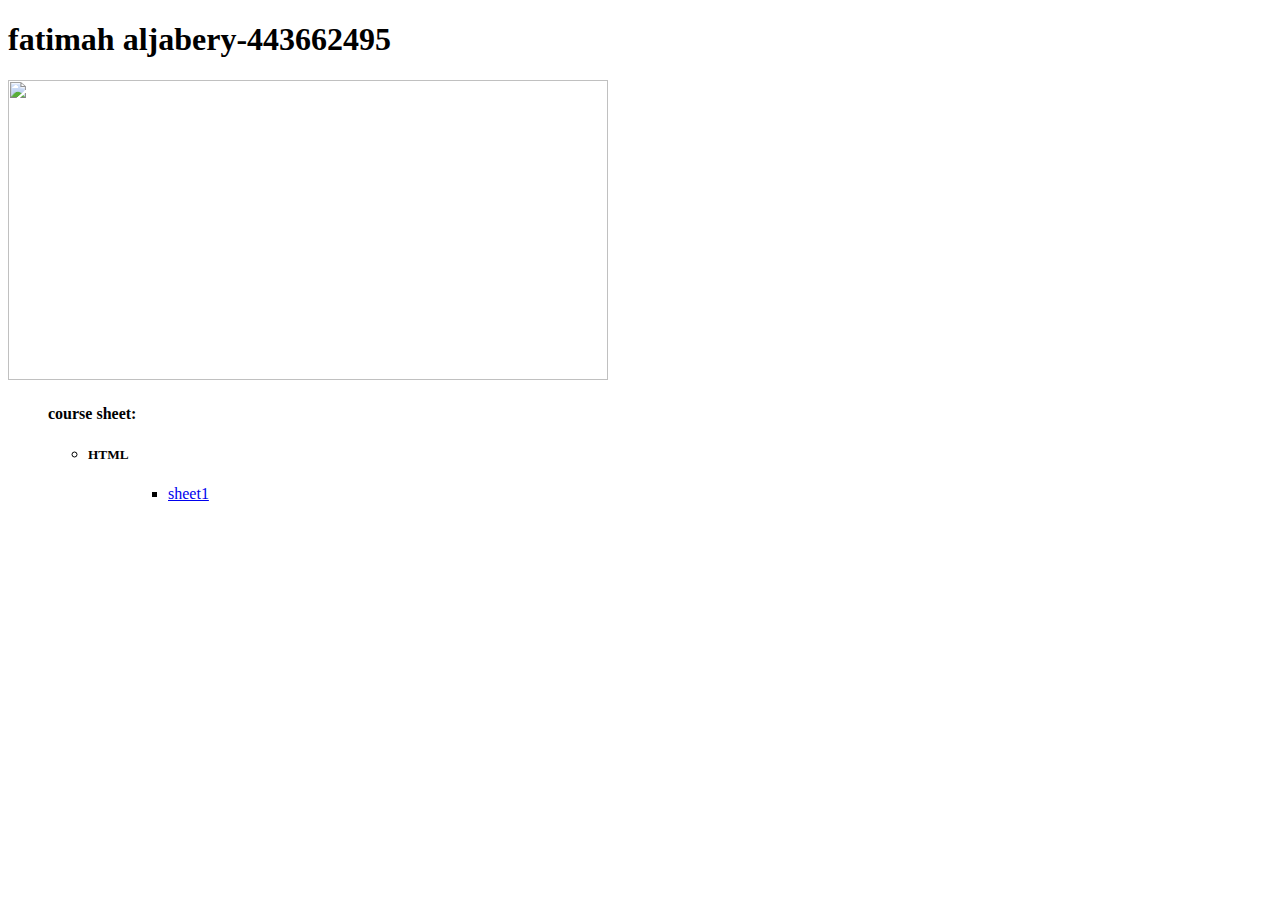
==== index.html @ db967ee3 "main" ====
<!DOCTYPE html>
<html>
<head>
<title>fatimah</title>
</head>
<body>

<h1>fatimah aljabery-443662495</h1>
<p></p>
<img src="https://phantomlandscapes.files.wordpress.com/2021/04/html-css-javascript.jpg?w=1024&h=576"  width="600" height="300">

<ul>
<p></p>

<h4>course sheet:</h4>
<ul>
<li><h5>HTML</h5> </li>
<ul>
<ul/>
<li><a href="fatimah-jabery.main.html">sheet1</a></li>
</ul>
</ul>

</body>

</html>
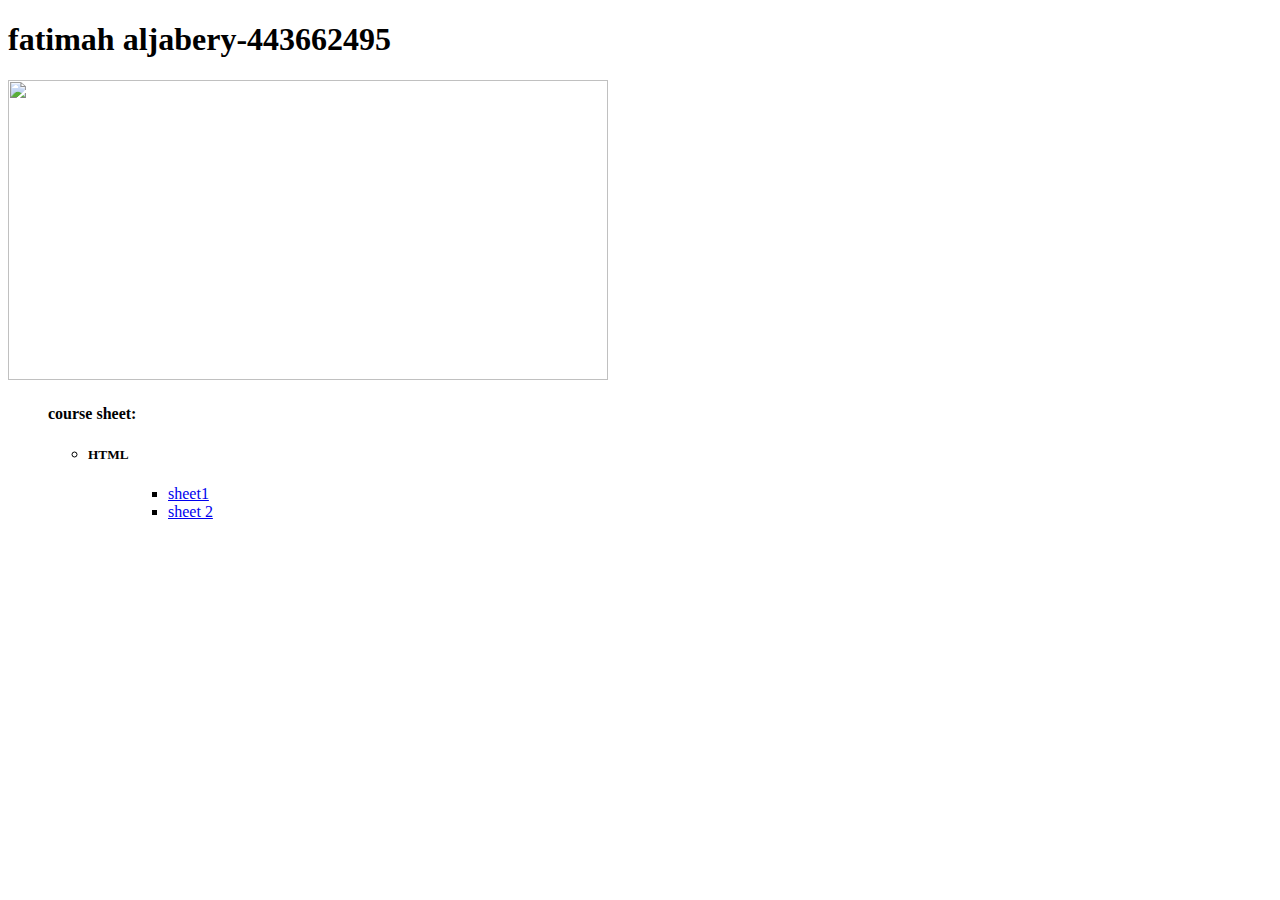
==== commit 4ce125a6: "update" ====
--- a/index.html
+++ b/index.html
@@ -1,7 +1,7 @@
 <!DOCTYPE html>
 <html>
 <head>
-<title>fatimah</title>
+<title>fatimah aljabery -443662495</title>
 </head>
 <body>
 
@@ -17,10 +17,11 @@
 <li><h5>HTML</h5> </li>
 <ul>
 <ul/>
-<li><a href="fatimah-jabery.main.html">sheet1</a></li>
+<li><a href="https://fatimah-aljabery.github.io/">sheet1</a></li>
+  <li><a href="https://Fatimah-aljabery.github.io/sheet2.html">sheet 2</a></li>  
 </ul>
 </ul>
 
 </body>
 
-</html>+</html>
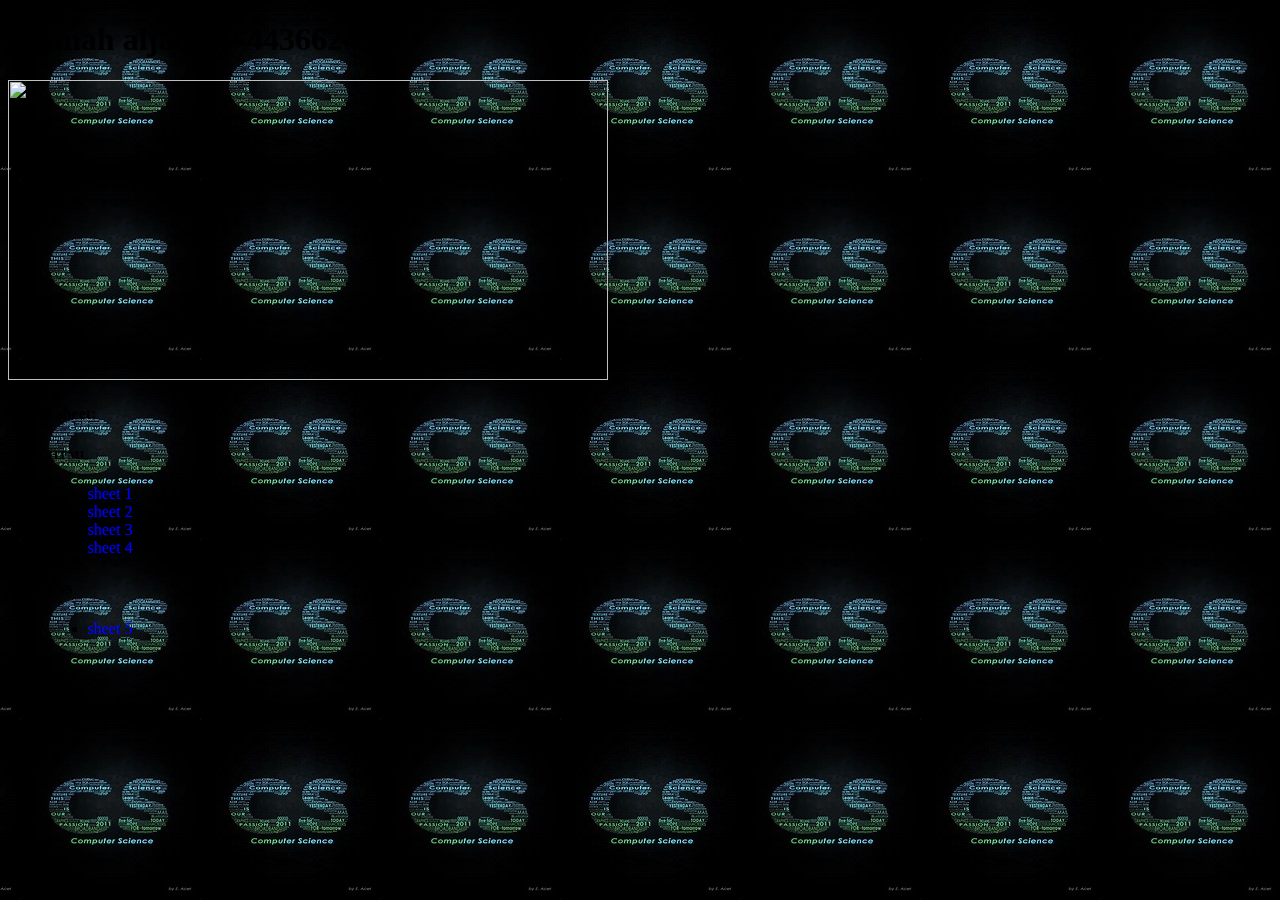
==== commit af1dbed7: "week5 update" ====
--- a/index.html
+++ b/index.html
@@ -2,6 +2,7 @@
 <html>
 <head>
 <title>fatimah aljabery -443662495</title>
+    <link rel="stylesheet" href="first.css">
 </head>
 <body>
 
@@ -9,17 +10,23 @@
 <p></p>
 <img src="https://phantomlandscapes.files.wordpress.com/2021/04/html-css-javascript.jpg?w=1024&h=576"  width="600" height="300">
 
-<ul>
 <p></p>
 
 <h4>course sheet:</h4>
 <ul>
 <li><h5>HTML</h5> </li>
 <ul>
-<ul/>
-<li><a href="https://fatimah-aljabery.github.io/">sheet1</a></li>
-  <li><a href="https://Fatimah-aljabery.github.io/sheet2.html">sheet 2</a></li>  
+    
+    <li><a href="https://fatimah-aljabery.github.io/">sheet 1</a></li>
+     <li><a href="https://Fatimah-aljabery.github.io/sheet2.html">sheet 2</a></li> 
+     <li>  <a href="https://Fatimah-aljabery.github.io/sheet3.html">sheet 3</a>   </li>
+      <li> <a href="https://Fatimah-aljabery.github.io/sheet4.html">sheet 4</a>  </li>
+    
 </ul>
+    <li> <h5> CSS</h5></li>
+    <ul>  
+    <li> <a href="https://Fatimah-aljabery.github.io/first.css"> sheet 5 </a></li>
+    </ul>
 </ul>
 
 </body>
--- a/first.css
+++ b/first.css
@@ -0,0 +1,64 @@
+html{
+    background-image: url(img/cs.jpg);
+    background-position: top right;
+    background-attachment: fixed
+        
+    
+}
+h{
+   color:darkgreen 
+    
+}
+ul{
+    list-style-type: square;
+}
+
+ol{
+    list-style-type: upper-roman;
+    
+}
+
+a:active{
+    color: black
+    
+}
+a:visited{ color: red;
+     text-decoration: none
+    
+    
+}
+a:link{
+    color: blue;
+     text-decoration: none
+    
+}
+a:hover{
+    
+    color: green
+}
+ol ol{
+    list-style-type: lower-roman;
+}
+
+p{
+    
+    
+}
+p .p1{
+    font-size: 18pt ;
+    color: darkslateblue;
+    font-family: sans-serif;
+    background-color: azure
+    
+}
+
+p.p2{
+     font-size: 18pt ;
+    color:  slateblue;
+    font-family: serif;
+    background-color: oldlace
+}
+p .dark{
+    font-weight: bold;
+    font-family: fantasy
+}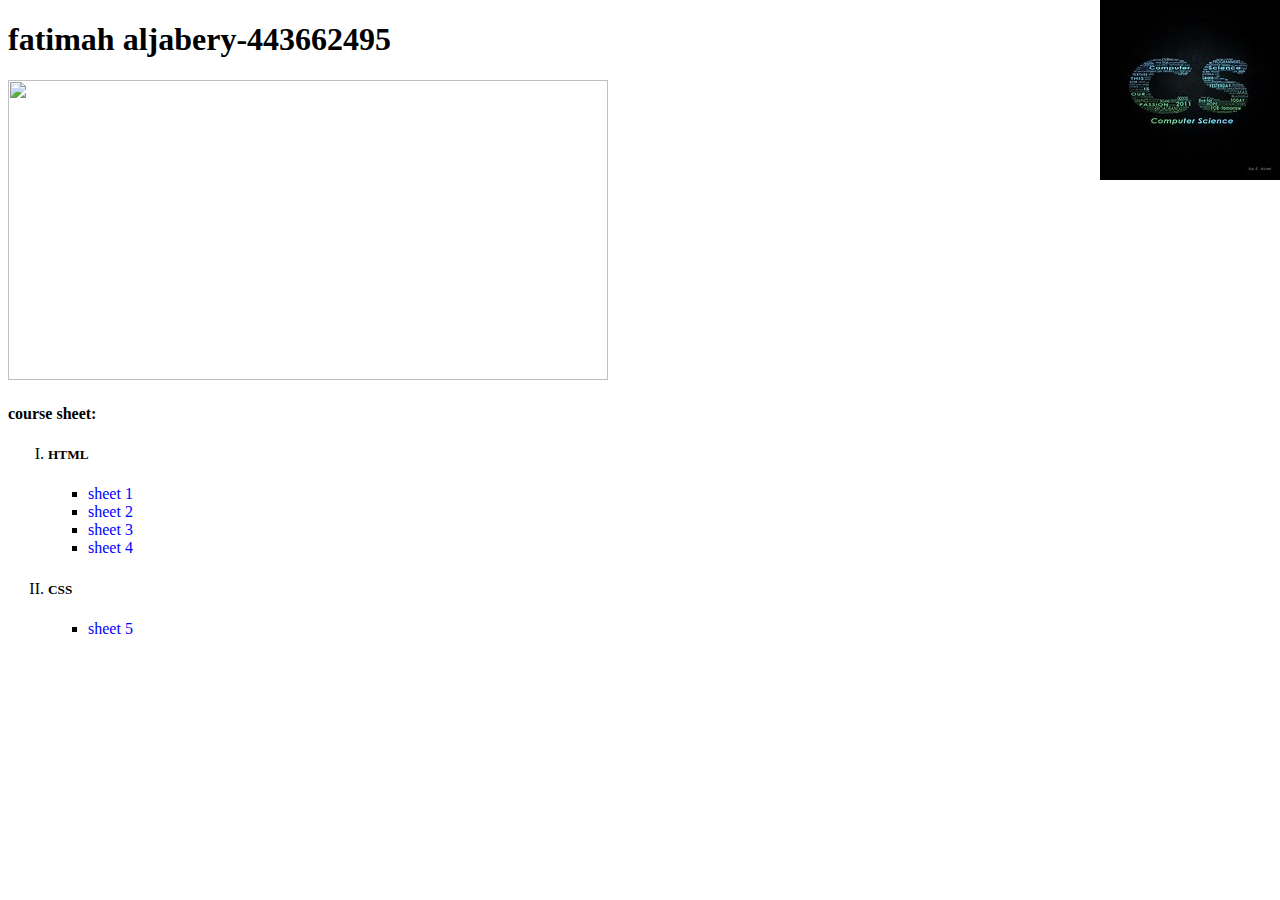
==== commit 459b6ca6: "Update index.html" ====
--- a/index.html
+++ b/index.html
@@ -13,7 +13,7 @@
 <p></p>
 
 <h4>course sheet:</h4>
-<ul>
+<ol>
 <li><h5>HTML</h5> </li>
 <ul>
     
@@ -27,7 +27,7 @@
     <ul>  
     <li> <a href="https://Fatimah-aljabery.github.io/first.css"> sheet 5 </a></li>
     </ul>
-</ul>
+</ol>
 
 </body>
 
--- a/first.css
+++ b/first.css
@@ -1,8 +1,8 @@
 html{
     background-image: url(img/cs.jpg);
     background-position: top right;
-    background-attachment: fixed
-        
+    background-attachment: fixed;      
+    background-repeat: no-repeat;
     
 }
 h{
@@ -61,4 +61,4 @@
 p .dark{
     font-weight: bold;
     font-family: fantasy
-}+}
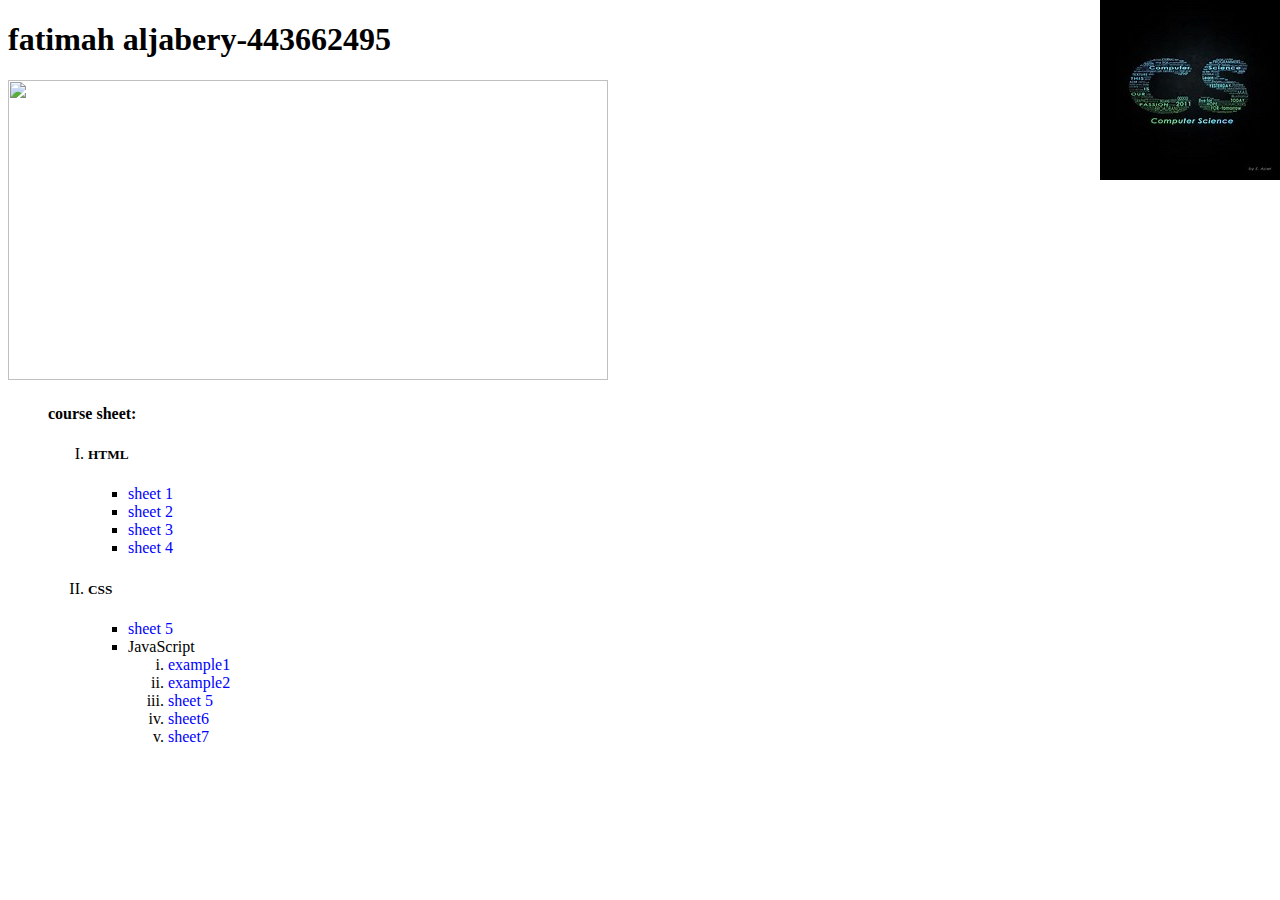
==== commit 044074d8: "7" ====
--- a/index.html
+++ b/index.html
@@ -11,7 +11,7 @@
 <img src="https://phantomlandscapes.files.wordpress.com/2021/04/html-css-javascript.jpg?w=1024&h=576"  width="600" height="300">
 
 <p></p>
-
+<ul>
 <h4>course sheet:</h4>
 <ol>
 <li><h5>HTML</h5> </li>
@@ -27,8 +27,20 @@
     <ul>  
     <li> <a href="https://Fatimah-aljabery.github.io/first.css"> sheet 5 </a></li>
     </ul>
+    <ul>
+    <li> JavaScript</li>
+    <ol>
+        <li><a href="https://fatimah-aljabery.github.io/jav-ex1.html"> example1  </a>   </li>
+        <li><a href="https://fatimah-aljabery.github.io/jav-ex2.html"> example2  </a>   </li>
+        <li><a href="https://fatimah-aljabery.github.io/sheet5.html">    sheet 5</a> </li>
+        <li><a href="https://fatimah-aljabery.github.io/sheet6.html">   sheet6</a></li>
+         <li><a href="https://fatimah-aljabery.github.io/sheet7.html">   sheet7</a></li>
+        
+        </ol>
+    
+    </ul>
 </ol>
-
+</ul>
 </body>
 
 </html>
--- a/first.css
+++ b/first.css
@@ -19,7 +19,8 @@
 }
 
 a:active{
-    color: black
+    color: black;
+    text-decoration: underline
     
 }
 a:visited{ color: red;
@@ -33,7 +34,7 @@
     
 }
 a:hover{
-    
+     text-decoration: underline; 
     color: green
 }
 ol ol{
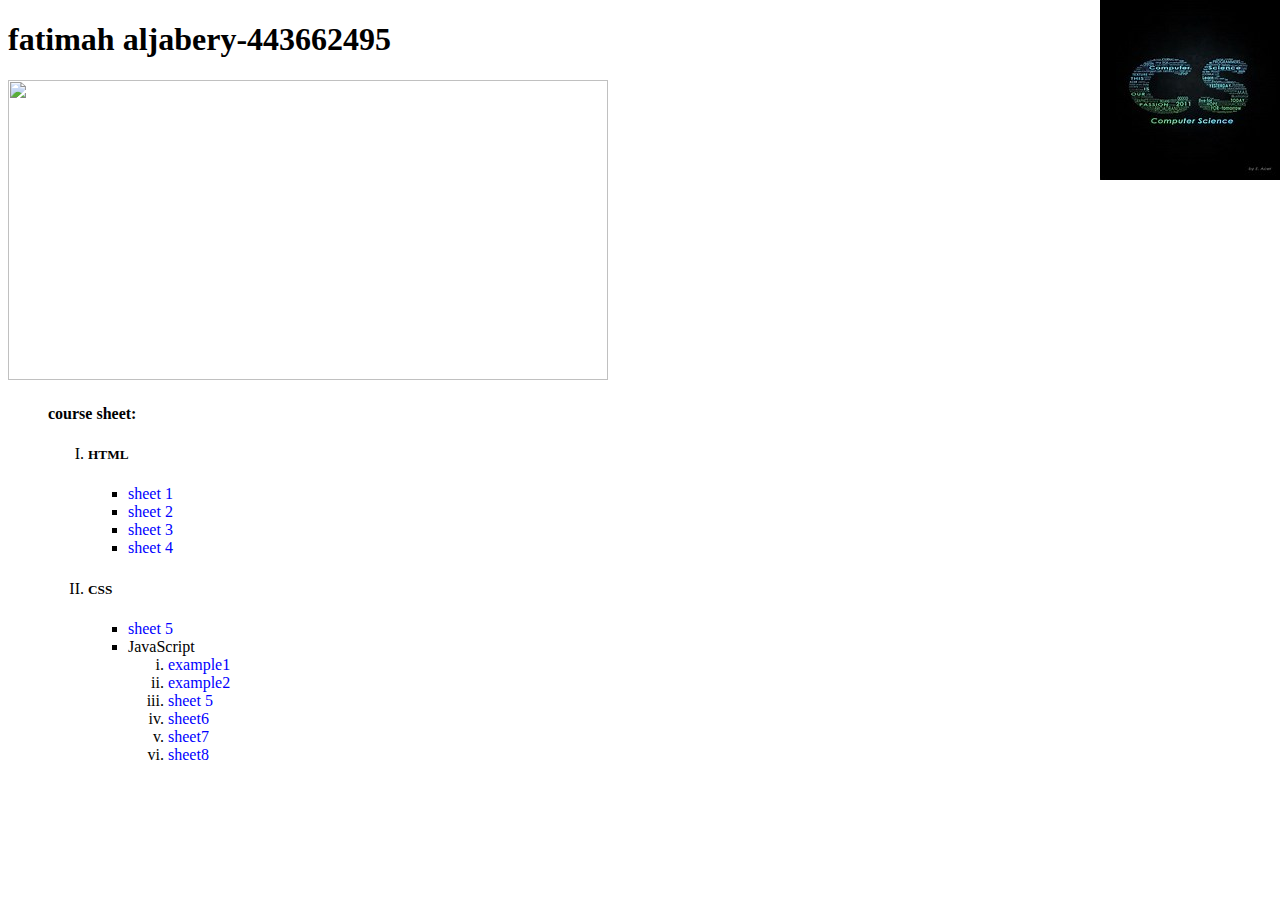
==== commit b84f5ce2: "Update index.html" ====
--- a/index.html
+++ b/index.html
@@ -35,6 +35,7 @@
         <li><a href="https://fatimah-aljabery.github.io/sheet5.html">    sheet 5</a> </li>
         <li><a href="https://fatimah-aljabery.github.io/sheet6.html">   sheet6</a></li>
          <li><a href="https://fatimah-aljabery.github.io/sheet7.html">   sheet7</a></li>
+        <li><a href="https://fatimah-aljabery.github.io/sheet8.html">   sheet8</a></li>
         
         </ol>
     
